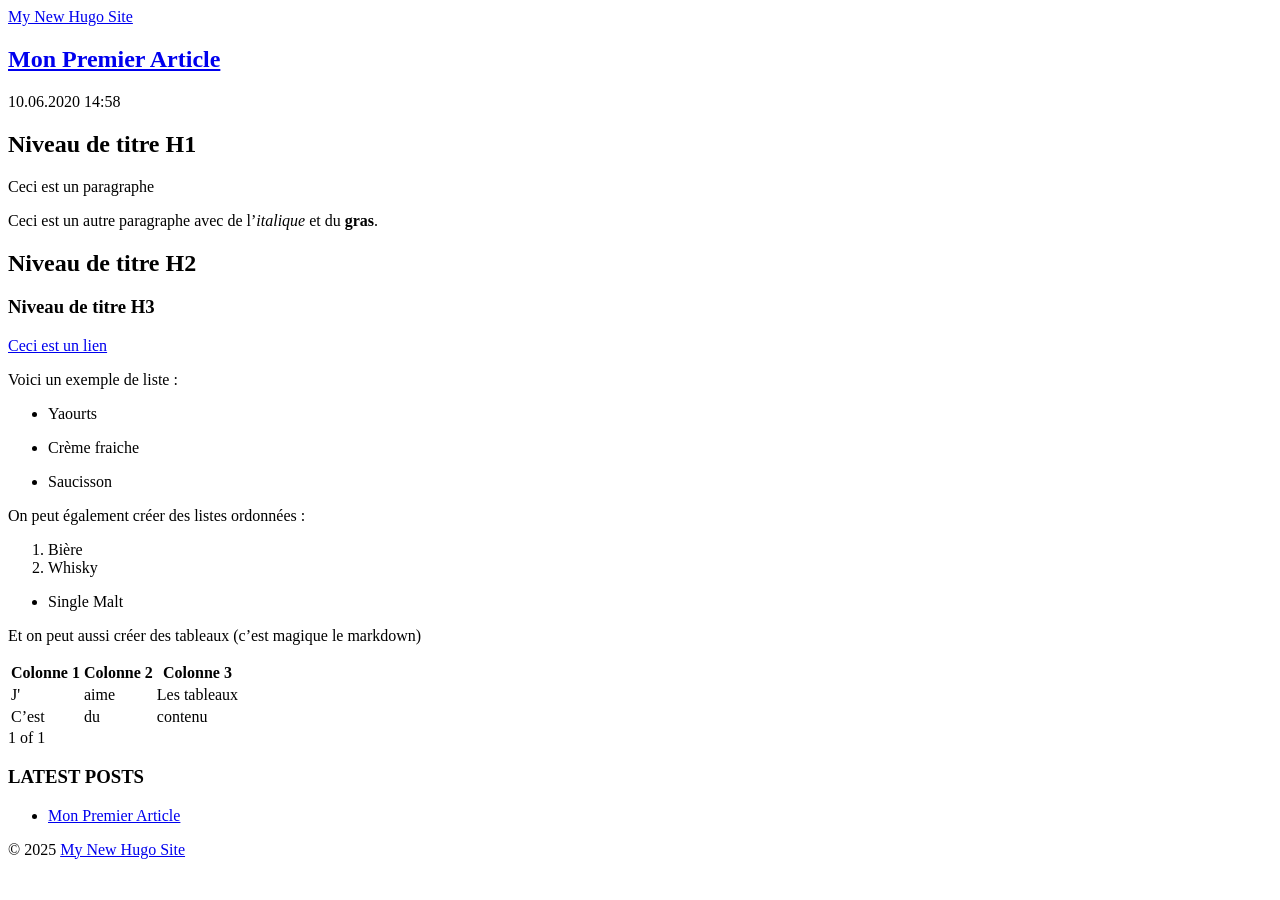
==== my_theme_test/public/index.html @ 0f9a9ac9 "add new theme" ====
<!DOCTYPE html>
<html lang="en-us">
<head>
	<meta name="generator" content="Hugo 0.145.0"><script src="/livereload.js?mindelay=10&amp;v=2&amp;port=1313&amp;path=livereload" data-no-instant defer></script>
	<meta charset="UTF-8">
	<meta name="viewport" content="width=device-width, initial-scale=1">
	<title>My New Hugo Site</title>
	
	
	<link rel="stylesheet" href="/css/style.css">
	<link rel="alternate" type="application/rss+xml" href="/index.xml" title="My New Hugo Site">
</head>
<body>
	<header>
	<a href="http://localhost:1313/">My New Hugo Site</a>
	
</header>

	
	<main>
		
		
			<article>
	<h1><a href="http://localhost:1313/blog/mon-premier-article/">Mon Premier Article</a></h1>
	<time datetime="2020-06-10T14:58:49">10.06.2020 14:58</time>
	
	<div>
		<h1 id="niveau-de-titre-h1">Niveau de titre H1</h1>
<p>Ceci est un paragraphe</p>
<p>Ceci est un autre paragraphe avec de l&rsquo;<em>italique</em> et du <strong>gras</strong>.</p>
<h2 id="niveau-de-titre-h2">Niveau de titre H2</h2>
<h3 id="niveau-de-titre-h3">Niveau de titre H3</h3>
<p><a href="http://www.google.com/">Ceci est un lien</a></p>
<p>Voici un exemple de liste :</p>
<ul>
<li>Yaourts</li>
</ul>
<ul>
<li>Crème fraiche</li>
</ul>
<ul>
<li>Saucisson</li>
</ul>
<p>On peut également créer des listes ordonnées :</p>
<ol>
<li>Bière</li>
<li>Whisky</li>
</ol>
<ul>
<li>Single Malt</li>
</ul>
<p>Et on peut aussi créer des tableaux (c&rsquo;est magique le markdown)</p>
<table>
  <thead>
      <tr>
          <th>Colonne 1</th>
          <th>Colonne 2</th>
          <th>Colonne 3</th>
      </tr>
  </thead>
  <tbody>
      <tr>
          <td>J'</td>
          <td>aime</td>
          <td>Les tableaux</td>
      </tr>
      <tr>
          <td>C&rsquo;est</td>
          <td>du</td>
          <td>contenu</td>
      </tr>
  </tbody>
</table>
		
	</div>
</article>

		
		<div>

1 of 1

</div>

	</main>
<aside>
	<div>
		<div>
			<h3>LATEST POSTS</h3>
		</div>
		<div>
			<ul>
				
				<li><a href="/blog/mon-premier-article/">Mon Premier Article</a></li>
				
			</ul>
		</div>
	</div>
</aside>


	<footer>
	<p>&copy; 2025 <a href="http://localhost:1313/">My New Hugo Site</a></p>
</footer>

</body>
</html>
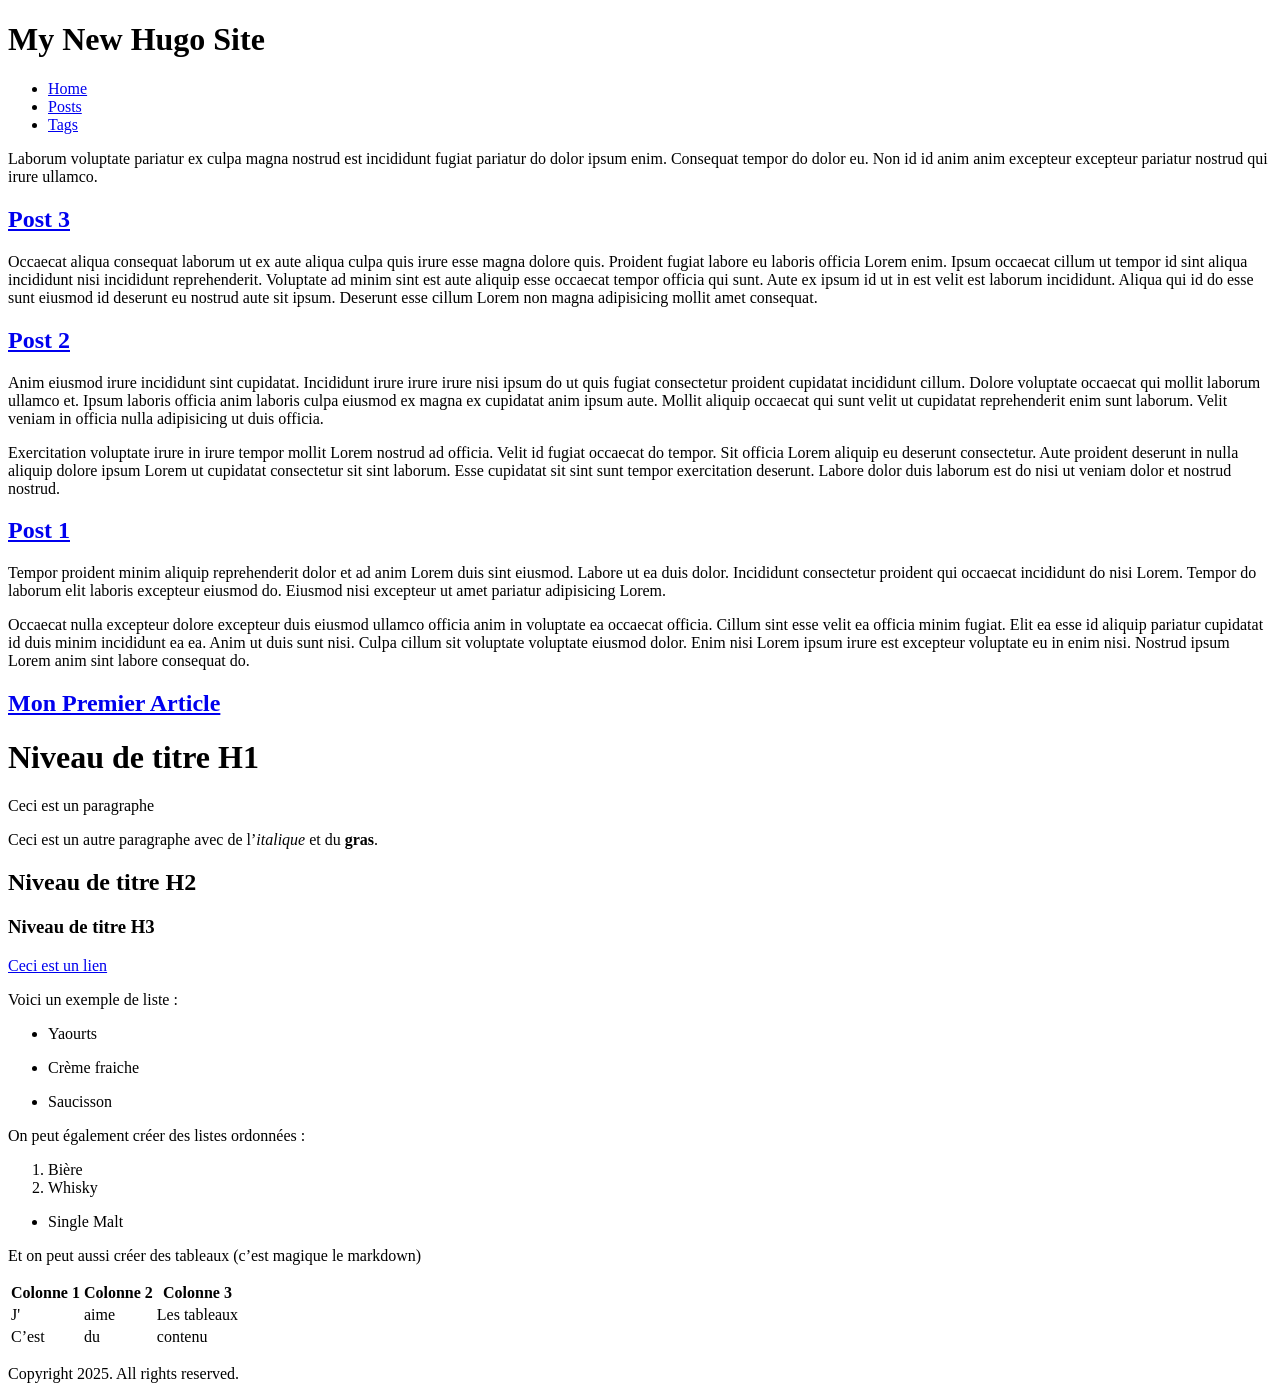
==== commit cc213386: "add new themes" ====
--- a/my_theme_test/public/index.html
+++ b/my_theme_test/public/index.html
@@ -1,31 +1,58 @@
 <!DOCTYPE html>
-<html lang="en-us">
+<html lang="en-us" dir="ltr">
 <head>
 	<meta name="generator" content="Hugo 0.145.0"><script src="/livereload.js?mindelay=10&amp;v=2&amp;port=1313&amp;path=livereload" data-no-instant defer></script>
-	<meta charset="UTF-8">
-	<meta name="viewport" content="width=device-width, initial-scale=1">
-	<title>My New Hugo Site</title>
-	
-	
-	<link rel="stylesheet" href="/css/style.css">
-	<link rel="alternate" type="application/rss+xml" href="/index.xml" title="My New Hugo Site">
+  <meta charset="utf-8">
+<meta name="viewport" content="width=device-width">
+<title>My New Hugo Site</title>
+
+    <link rel="stylesheet" href="/css/main.css">
+
+
+      <script src="/js/main.js"></script>
+
+
 </head>
 <body>
-	<header>
-	<a href="http://localhost:1313/">My New Hugo Site</a>
-	
-</header>
+  <header>
+    <h1>My New Hugo Site</h1>
 
-	
-	<main>
-		
-		
-			<article>
-	<h1><a href="http://localhost:1313/blog/mon-premier-article/">Mon Premier Article</a></h1>
-	<time datetime="2020-06-10T14:58:49">10.06.2020 14:58</time>
-	
-	<div>
-		<h1 id="niveau-de-titre-h1">Niveau de titre H1</h1>
+  <nav>
+    <ul>
+    <li>
+      <a aria-current="page" class="active" href="/">Home</a>
+    </li>
+    <li>
+      <a href="/posts/">Posts</a>
+    </li>
+    <li>
+      <a href="/tags/">Tags</a>
+    </li>
+    </ul>
+  </nav>
+
+
+  </header>
+  <main>
+    
+  <p>Laborum voluptate pariatur ex culpa magna nostrud est incididunt fugiat
+pariatur do dolor ipsum enim. Consequat tempor do dolor eu. Non id id anim anim
+excepteur excepteur pariatur nostrud qui irure ullamco.</p>
+
+  
+    <h2><a href="/posts/post-3/">Post 3</a></h2>
+    <p>Occaecat aliqua consequat laborum ut ex aute aliqua culpa quis irure esse magna dolore quis. Proident fugiat labore eu laboris officia Lorem enim. Ipsum occaecat cillum ut tempor id sint aliqua incididunt nisi incididunt reprehenderit. Voluptate ad minim sint est aute aliquip esse occaecat tempor officia qui sunt. Aute ex ipsum id ut in est velit est laborum incididunt. Aliqua qui id do esse sunt eiusmod id deserunt eu nostrud aute sit ipsum. Deserunt esse cillum Lorem non magna adipisicing mollit amet consequat.</p>
+  
+    <h2><a href="/posts/post-2/">Post 2</a></h2>
+    <p>Anim eiusmod irure incididunt sint cupidatat. Incididunt irure irure irure nisi ipsum do ut quis fugiat consectetur proident cupidatat incididunt cillum. Dolore voluptate occaecat qui mollit laborum ullamco et. Ipsum laboris officia anim laboris culpa eiusmod ex magna ex cupidatat anim ipsum aute. Mollit aliquip occaecat qui sunt velit ut cupidatat reprehenderit enim sunt laborum. Velit veniam in officia nulla adipisicing ut duis officia.</p>
+<p>Exercitation voluptate irure in irure tempor mollit Lorem nostrud ad officia. Velit id fugiat occaecat do tempor. Sit officia Lorem aliquip eu deserunt consectetur. Aute proident deserunt in nulla aliquip dolore ipsum Lorem ut cupidatat consectetur sit sint laborum. Esse cupidatat sit sint sunt tempor exercitation deserunt. Labore dolor duis laborum est do nisi ut veniam dolor et nostrud nostrud.</p>
+  
+    <h2><a href="/posts/post-1/">Post 1</a></h2>
+    <p>Tempor proident minim aliquip reprehenderit dolor et ad anim Lorem duis sint eiusmod. Labore ut ea duis dolor. Incididunt consectetur proident qui occaecat incididunt do nisi Lorem. Tempor do laborum elit laboris excepteur eiusmod do. Eiusmod nisi excepteur ut amet pariatur adipisicing Lorem.</p>
+<p>Occaecat nulla excepteur dolore excepteur duis eiusmod ullamco officia anim in voluptate ea occaecat officia. Cillum sint esse velit ea officia minim fugiat. Elit ea esse id aliquip pariatur cupidatat id duis minim incididunt ea ea. Anim ut duis sunt nisi. Culpa cillum sit voluptate voluptate eiusmod dolor. Enim nisi Lorem ipsum irure est excepteur voluptate eu in enim nisi. Nostrud ipsum Lorem anim sint labore consequat do.</p>
+  
+    <h2><a href="/blog/mon-premier-article/">Mon Premier Article</a></h2>
+    <h1 id="niveau-de-titre-h1">Niveau de titre H1</h1>
 <p>Ceci est un paragraphe</p>
 <p>Ceci est un autre paragraphe avec de l&rsquo;<em>italique</em> et du <strong>gras</strong>.</p>
 <h2 id="niveau-de-titre-h2">Niveau de titre H2</h2>
@@ -71,37 +98,12 @@
       </tr>
   </tbody>
 </table>
-		
-	</div>
-</article>
+  
 
-		
-		<div>
+  </main>
+  <footer>
+    <p>Copyright 2025. All rights reserved.</p>
 
-1 of 1
-
-</div>
-
-	</main>
-<aside>
-	<div>
-		<div>
-			<h3>LATEST POSTS</h3>
-		</div>
-		<div>
-			<ul>
-				
-				<li><a href="/blog/mon-premier-article/">Mon Premier Article</a></li>
-				
-			</ul>
-		</div>
-	</div>
-</aside>
-
-
-	<footer>
-	<p>&copy; 2025 <a href="http://localhost:1313/">My New Hugo Site</a></p>
-</footer>
-
+  </footer>
 </body>
 </html>
